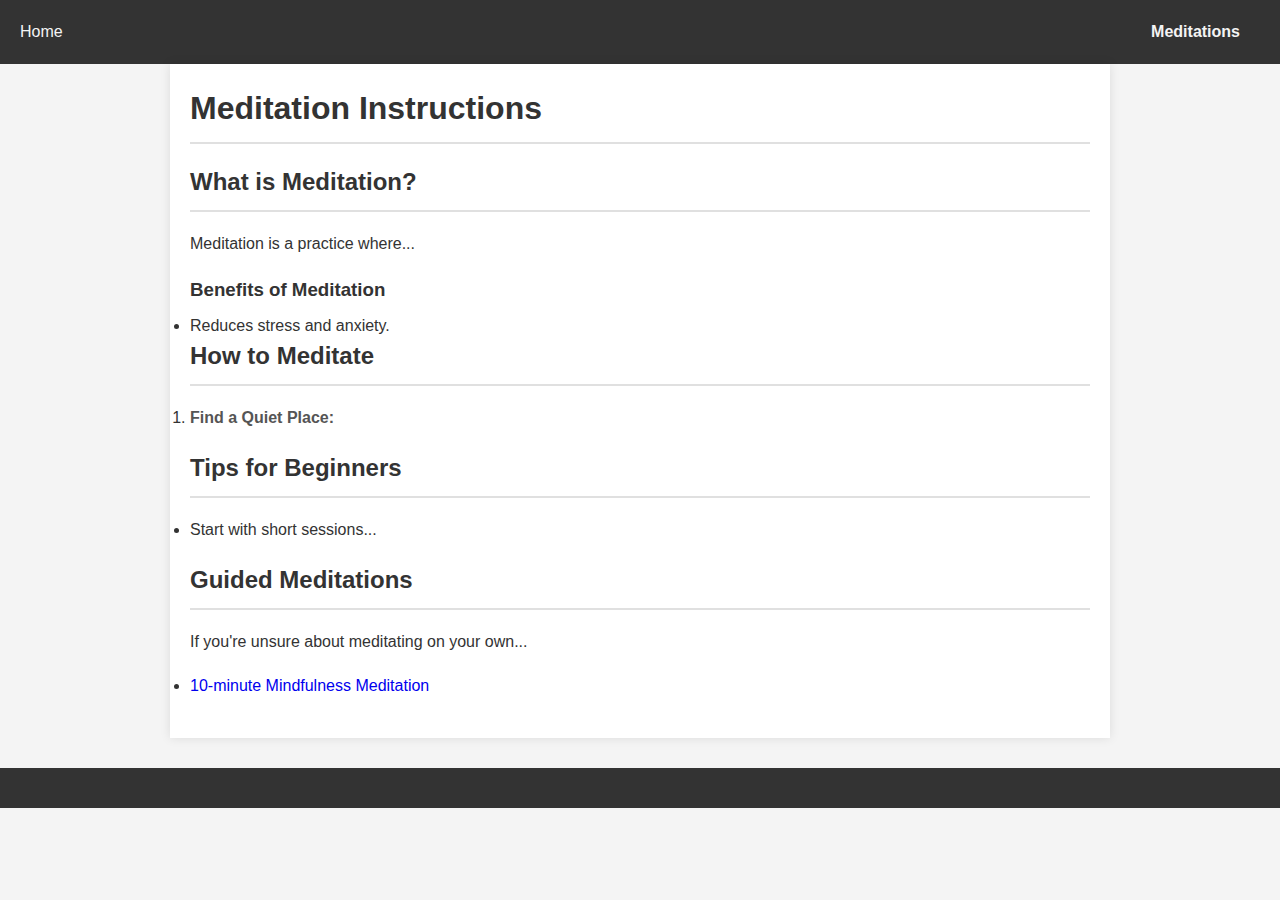
==== meditation-inst.html @ c0b0df20 "meditation instruction html and css" ====
<!DOCTYPE html>
<html lang="en">
  <head>
    <meta charset="UTF-8" />
    <meta name="viewport" content="width=device-width, initial-scale=1.0" />
    <title>Meditation Instructions</title>
    <link rel="stylesheet" href="/meditation-inst.css" />
  </head>

  <body class="meditation-page">
    <nav class="nav-main">
      <a href="index.html" class="nav-link">Home</a>
      <a href="meditation-instructions.html" class="nav-link active"
        >Meditations</a
      >
      <!-- ... other nav links ... -->
    </nav>

    <div class="container">
      <h1 class="main-title">Meditation Instructions</h1>

      <section class="introduction">
        <h2 class="section-title">What is Meditation?</h2>
        <p class="section-description">
          Meditation is a practice where...
          <!-- truncated for brevity -->
        </p>
        <h3 class="sub-title">Benefits of Meditation</h3>
        <ul class="benefits-list">
          <li class="benefit-item">Reduces stress and anxiety.</li>
          <!-- ... other benefits ... -->
        </ul>
      </section>

      <section class="steps">
        <h2 class="section-title">How to Meditate</h2>
        <ol class="step-list">
          <li class="step-item">
            <strong class="step-heading">Find a Quiet Place:</strong>
            <!-- truncated for brevity -->
          </li>
          <!-- ... other steps ... -->
        </ol>
      </section>

      <section class="tips">
        <h2 class="section-title">Tips for Beginners</h2>
        <ul class="tip-list">
          <li class="tip-item">Start with short sessions...</li>
          <!-- ... other tips ... -->
        </ul>
      </section>

      <section class="guides">
        <h2 class="section-title">Guided Meditations</h2>
        <p class="section-description">
          If you're unsure about meditating on your own...
        </p>
        <ul class="guide-list">
          <li class="guide-item">
            <a href="#" class="guide-link">10-minute Mindfulness Meditation</a>
          </li>
          <!-- ... other links ... -->
        </ul>
      </section>
    </div>

    <footer class="footer-main">
      <!-- Your footer content here -->
    </footer>
  </body>
</html>
---- meditation-inst.css ----
/* Reset some browser-specific defaults */
body, h1, h2, h3, p, ul, ol, li, a {
    margin: 0;
    padding: 0;
    text-decoration: none;
    font-family: 'Arial', sans-serif;
}

/* Global Styles */
body.meditation-page {
    background-color: #f4f4f4;
    color: #333;
    font-size: 16px;
    line-height: 1.5;
}

.container {
    max-width: 900px;
    margin: 0 auto;
    padding: 20px;
    background-color: #ffffff;
    box-shadow: 0 0 10px rgba(0, 0, 0, 0.1);
}

/* Navigation */
.nav-main {
    display: flex;
    justify-content: space-between;
    padding: 20px;
    background-color: #333;
}

.nav-link {
    color: #f4f4f4;
    margin-right: 20px;
}

.nav-link.active {
    font-weight: bold;
}

.nav-link:hover {
    text-decoration: underline;
}

/* Titles */
.main-title, .section-title {
    margin-bottom: 20px;
    border-bottom: 2px solid #e0e0e0;
    padding-bottom: 10px;
}

.sub-title {
    margin-top: 20px;
    margin-bottom: 10px;
}

/* Content sections */
.section-description, .step-item, .tip-item, .guide-item {
    margin-bottom: 20px;
}

.step-heading, .step-item strong {
    color: #555;
}

/* Footer */
.footer-main {
    margin-top: 30px;
    padding: 20px 0;
    background-color: #333;
    color: #f4f4f4;
    text-align: center;
}

/* Adding responsiveness for smaller screens */
@media screen and (max-width: 600px) {
    .nav-main {
        flex-direction: column;
        align-items: center;
    }

    .nav-link {
        margin-bottom: 10px;
    }

    .container {
        padding: 10px;
    }

    .main-title, .section-title {
        font-size: 24px; /* Adjusting the font size */
    }
}
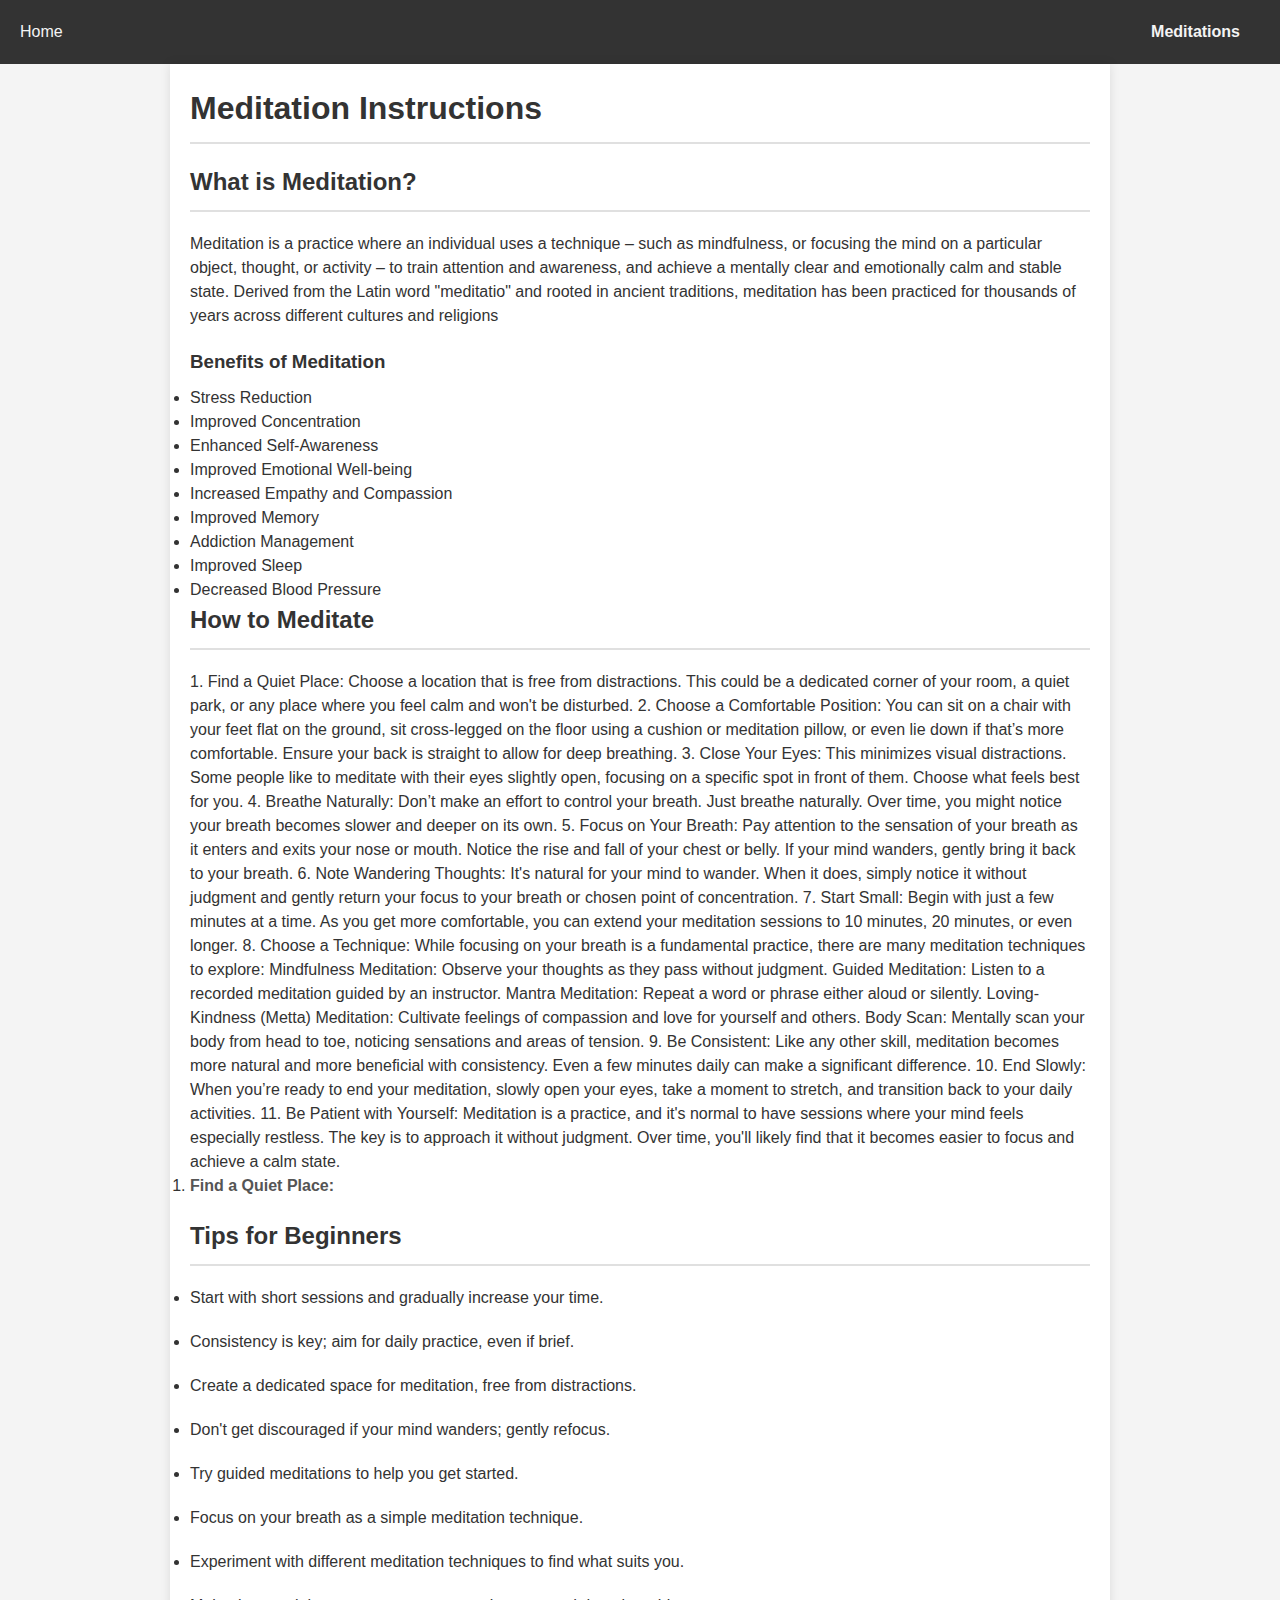
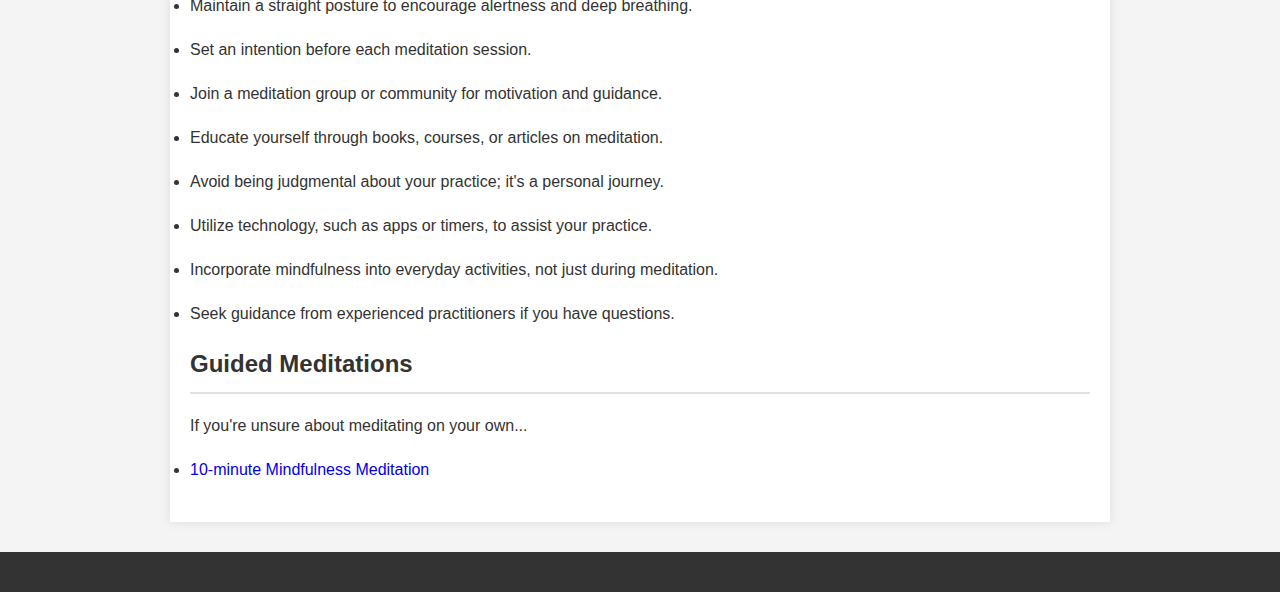
==== commit 36b7ee04: "design clean up" ====
--- a/meditation-inst.html
+++ b/meditation-inst.html
@@ -22,18 +22,72 @@
       <section class="introduction">
         <h2 class="section-title">What is Meditation?</h2>
         <p class="section-description">
-          Meditation is a practice where...
+          Meditation is a practice where an individual uses a technique – such
+          as mindfulness, or focusing the mind on a particular object, thought,
+          or activity – to train attention and awareness, and achieve a mentally
+          clear and emotionally calm and stable state. Derived from the Latin
+          word "meditatio" and rooted in ancient traditions, meditation has been
+          practiced for thousands of years across different cultures and
+          religions
           <!-- truncated for brevity -->
         </p>
         <h3 class="sub-title">Benefits of Meditation</h3>
+
         <ul class="benefits-list">
-          <li class="benefit-item">Reduces stress and anxiety.</li>
-          <!-- ... other benefits ... -->
+          <li class="benefit-item">Stress Reduction</li>
+          <li class="benefit-item">Improved Concentration</li>
+          <li class="benefit-item">Enhanced Self-Awareness</li>
+          <li class="benefit-item">Improved Emotional Well-being</li>
+          <li class="benefit-item">Increased Empathy and Compassion</li>
+          <li class="benefit-item">Improved Memory</li>
+          <li class="benefit-item">Addiction Management</li>
+          <li class="benefit-item">Improved Sleep</li>
+          <li class="benefit-item">Decreased Blood Pressure</li>
         </ul>
       </section>
 
       <section class="steps">
         <h2 class="section-title">How to Meditate</h2>
+        <p>
+          1. Find a Quiet Place: Choose a location that is free from
+          distractions. This could be a dedicated corner of your room, a quiet
+          park, or any place where you feel calm and won't be disturbed. 2.
+          Choose a Comfortable Position: You can sit on a chair with your feet
+          flat on the ground, sit cross-legged on the floor using a cushion or
+          meditation pillow, or even lie down if that’s more comfortable. Ensure
+          your back is straight to allow for deep breathing. 3. Close Your Eyes:
+          This minimizes visual distractions. Some people like to meditate with
+          their eyes slightly open, focusing on a specific spot in front of
+          them. Choose what feels best for you. 4. Breathe Naturally: Don’t make
+          an effort to control your breath. Just breathe naturally. Over time,
+          you might notice your breath becomes slower and deeper on its own. 5.
+          Focus on Your Breath: Pay attention to the sensation of your breath as
+          it enters and exits your nose or mouth. Notice the rise and fall of
+          your chest or belly. If your mind wanders, gently bring it back to
+          your breath. 6. Note Wandering Thoughts: It's natural for your mind to
+          wander. When it does, simply notice it without judgment and gently
+          return your focus to your breath or chosen point of concentration. 7.
+          Start Small: Begin with just a few minutes at a time. As you get more
+          comfortable, you can extend your meditation sessions to 10 minutes, 20
+          minutes, or even longer. 8. Choose a Technique: While focusing on your
+          breath is a fundamental practice, there are many meditation techniques
+          to explore: Mindfulness Meditation: Observe your thoughts as they pass
+          without judgment. Guided Meditation: Listen to a recorded meditation
+          guided by an instructor. Mantra Meditation: Repeat a word or phrase
+          either aloud or silently. Loving-Kindness (Metta) Meditation:
+          Cultivate feelings of compassion and love for yourself and others.
+          Body Scan: Mentally scan your body from head to toe, noticing
+          sensations and areas of tension. 9. Be Consistent: Like any other
+          skill, meditation becomes more natural and more beneficial with
+          consistency. Even a few minutes daily can make a significant
+          difference. 10. End Slowly: When you’re ready to end your meditation,
+          slowly open your eyes, take a moment to stretch, and transition back
+          to your daily activities. 11. Be Patient with Yourself: Meditation is
+          a practice, and it's normal to have sessions where your mind feels
+          especially restless. The key is to approach it without judgment. Over
+          time, you'll likely find that it becomes easier to focus and achieve a
+          calm state.
+        </p>
         <ol class="step-list">
           <li class="step-item">
             <strong class="step-heading">Find a Quiet Place:</strong>
@@ -46,7 +100,54 @@
       <section class="tips">
         <h2 class="section-title">Tips for Beginners</h2>
         <ul class="tip-list">
-          <li class="tip-item">Start with short sessions...</li>
+          <li class="tip-item">
+            Start with short sessions and gradually increase your time.
+          </li>
+          <li class="tip-item">
+            Consistency is key; aim for daily practice, even if brief.
+          </li>
+          <li class="tip-item">
+            Create a dedicated space for meditation, free from distractions.
+          </li>
+          <li class="tip-item">
+            Don't get discouraged if your mind wanders; gently refocus.
+          </li>
+          <li class="tip-item">
+            Try guided meditations to help you get started.
+          </li>
+          <li class="tip-item">
+            Focus on your breath as a simple meditation technique.
+          </li>
+          <li class="tip-item">
+            Experiment with different meditation techniques to find what suits
+            you.
+          </li>
+          <li class="tip-item">
+            Maintain a straight posture to encourage alertness and deep
+            breathing.
+          </li>
+          <li class="tip-item">
+            Set an intention before each meditation session.
+          </li>
+          <li class="tip-item">
+            Join a meditation group or community for motivation and guidance.
+          </li>
+          <li class="tip-item">
+            Educate yourself through books, courses, or articles on meditation.
+          </li>
+          <li class="tip-item">
+            Avoid being judgmental about your practice; it's a personal journey.
+          </li>
+          <li class="tip-item">
+            Utilize technology, such as apps or timers, to assist your practice.
+          </li>
+          <li class="tip-item">
+            Incorporate mindfulness into everyday activities, not just during
+            meditation.
+          </li>
+          <li class="tip-item">
+            Seek guidance from experienced practitioners if you have questions.
+          </li>
           <!-- ... other tips ... -->
         </ul>
       </section>
